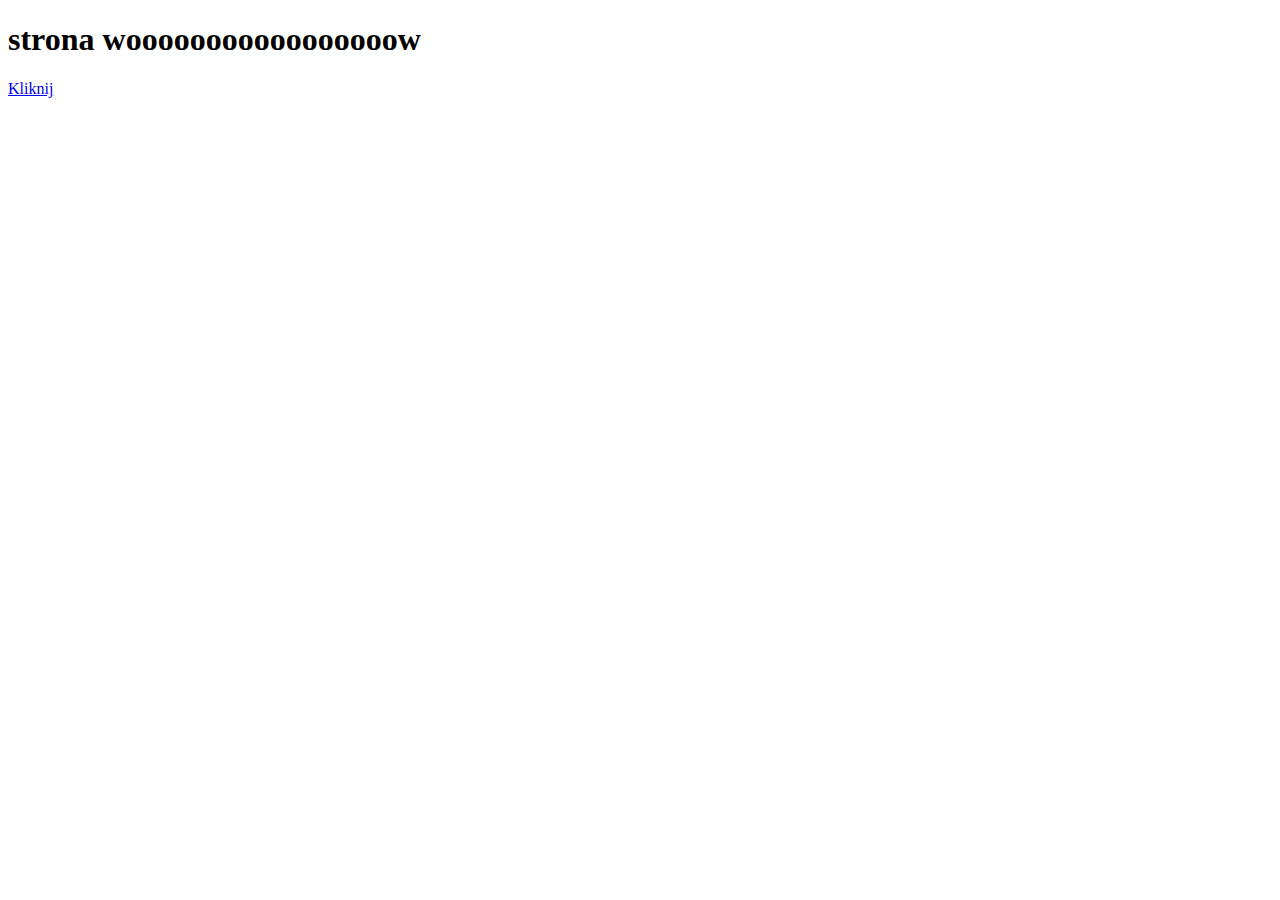
==== index.html @ bd3b9b13 "Update index.html" ====
<!DOCTYPE html>
<html lang="en">
<head>
    <meta charset="UTF-8">
    <meta http-equiv="X-UA-Compatible" content="IE=edge">
    <meta name="viewport" content="width=device-width, initial-scale=1.0">
    <title>Strona główna</title>
</head>
<body>
    <h1>strona wooooooooooooooooow</h1>
    <a href="click.html">Kliknij</a>
</body>
</html>
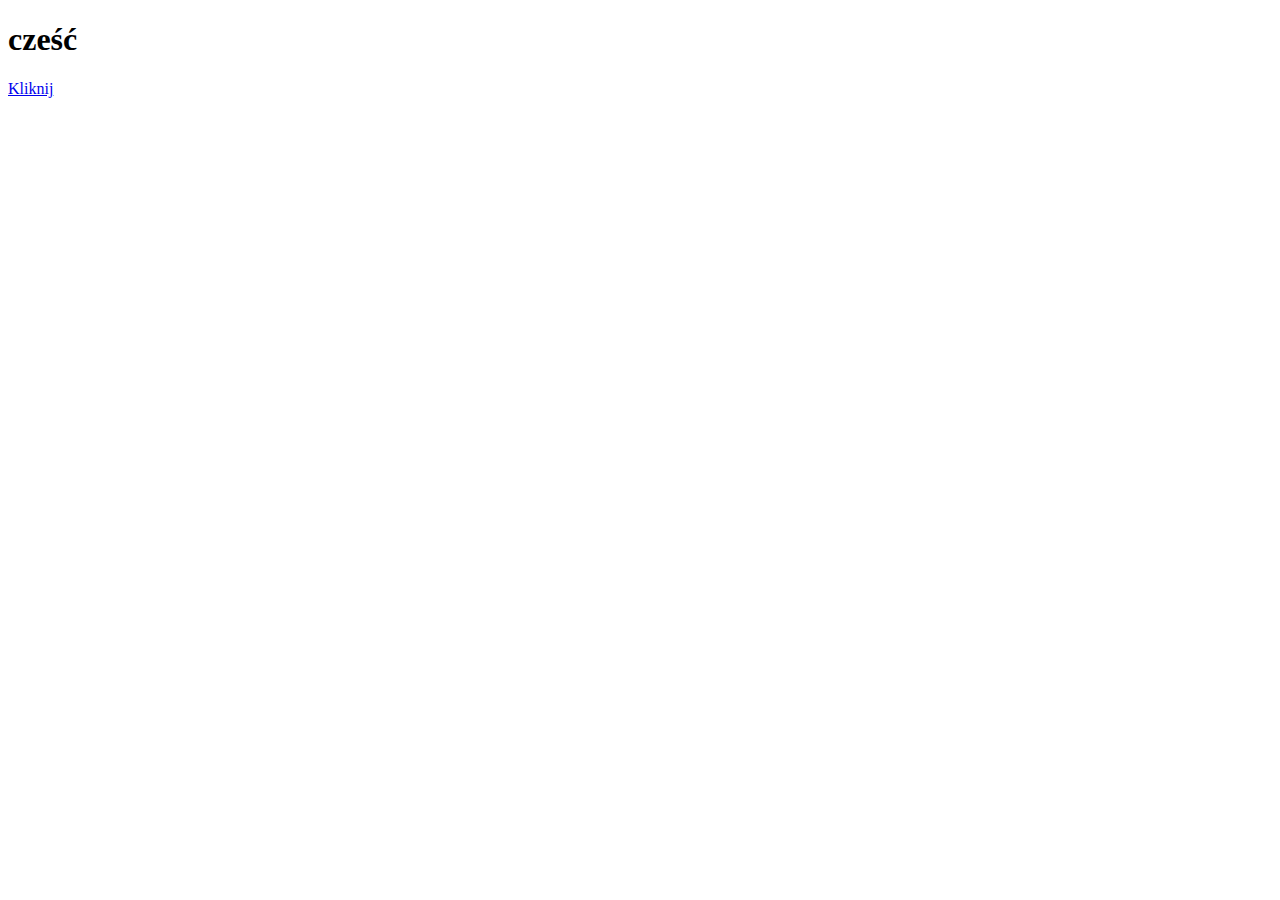
==== commit 8a331c97: "cześć" ====
--- a/index.html
+++ b/index.html
@@ -7,7 +7,9 @@
     <title>Strona główna</title>
 </head>
 <body>
-    <h1>strona wooooooooooooooooow</h1>
+    <h1>cześć
+        
+    </h1>
     <a href="click.html">Kliknij</a>
 </body>
 </html>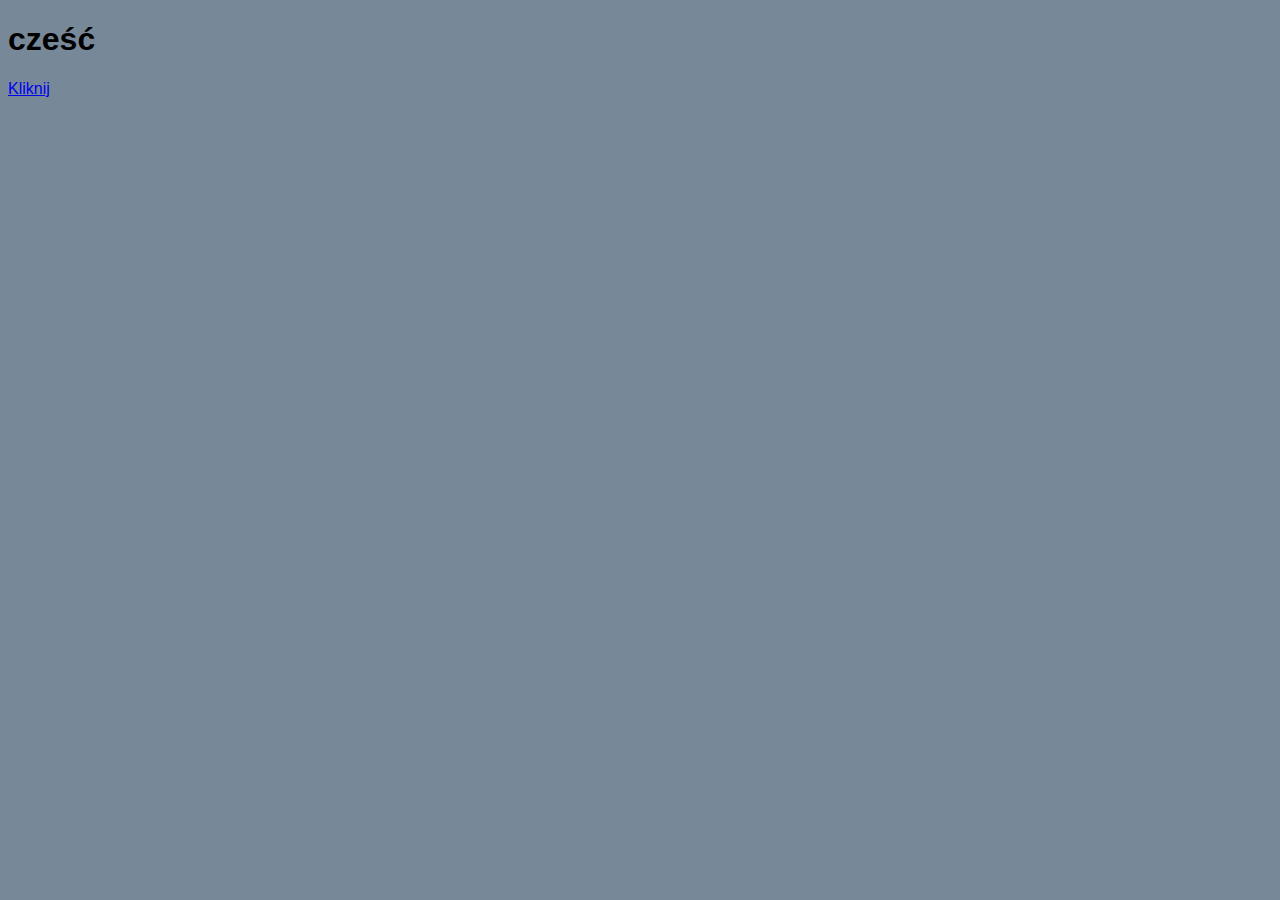
==== commit 31c08e3d: "ważne fest" ====
--- a/index.html
+++ b/index.html
@@ -1,6 +1,7 @@
 <!DOCTYPE html>
 <html lang="en">
 <head>
+    <link rel="stylesheet" href="style.css">
     <meta charset="UTF-8">
     <meta http-equiv="X-UA-Compatible" content="IE=edge">
     <meta name="viewport" content="width=device-width, initial-scale=1.0">
@@ -10,6 +11,7 @@
     <h1>cześć
         
     </h1>
-    <a href="click.html">Kliknij</a>
+    <div class="styling"> <a href="click.html">Kliknij</a></div>
+   
 </body>
 </html>--- a/style.css
+++ b/style.css
@@ -0,0 +1,9 @@
+body{
+    background-color: lightslategray;
+    font-family: "Arial";
+}
+
+#styling{
+    left: 50%;
+    height: 50%;
+}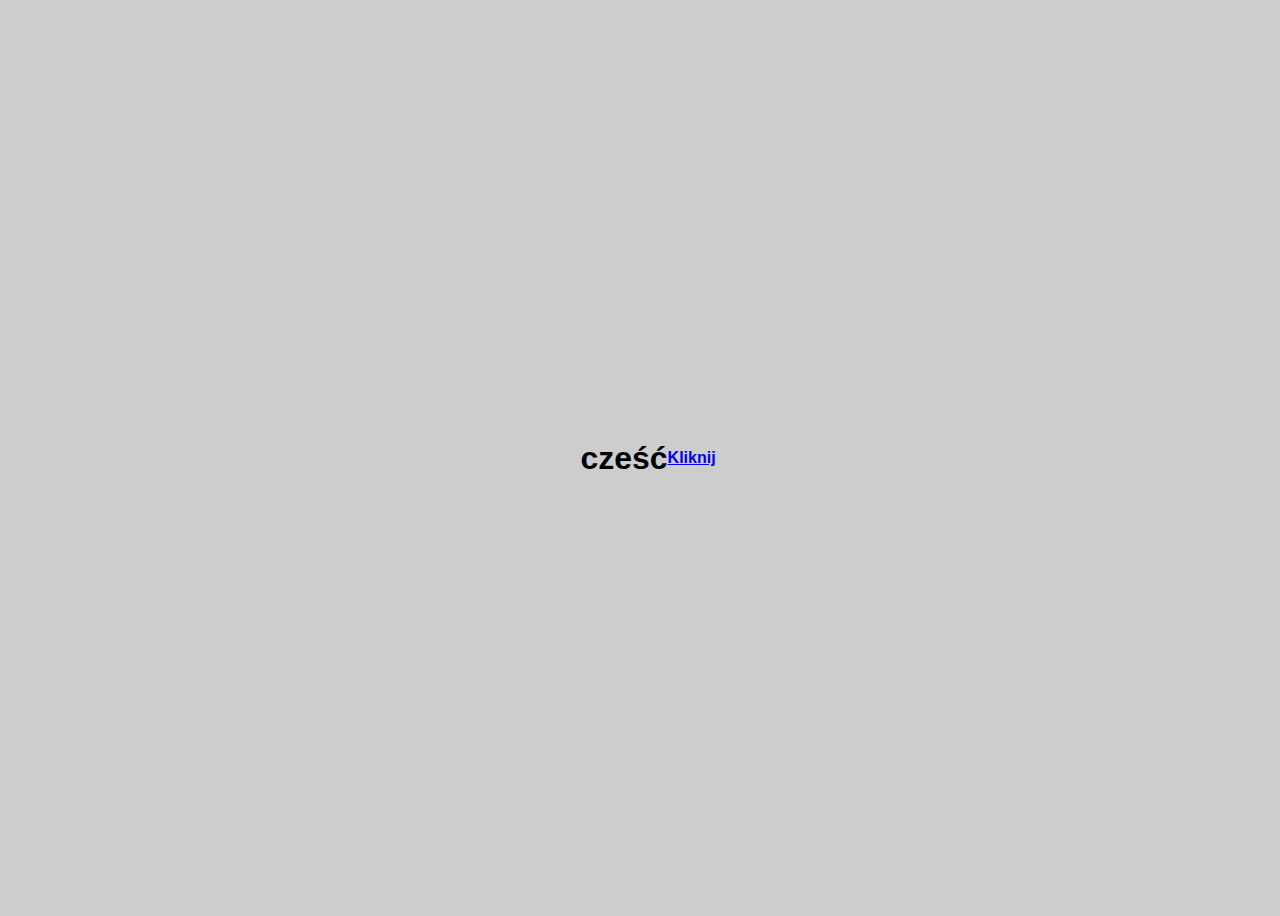
==== commit d29f1481: "Up #1" ====
--- a/index.html
+++ b/index.html
@@ -11,7 +11,7 @@
     <h1>cześć
         
     </h1>
-    <div class="styling"> <a href="click.html">Kliknij</a></div>
+    <div class="styling"> <b><a href="click.html">Kliknij</a></b></div>
    
 </body>
 </html>--- a/style.css
+++ b/style.css
@@ -1,9 +1,20 @@
 body{
-    background-color: lightslategray;
+    background-color: rgb(205, 205, 205);
     font-family: "Arial";
+    display: flex;
+    width: 100vw;
+    height: 100vh;
+    justify-content: center;
+    align-items: center;
 }
 
 #styling{
-    left: 50%;
-    height: 50%;
+    font-size: 75px;
+}
+
+#styling a:first-child{
+    color: white;
+}
+#styling a:last-child{
+    color: orangered;
 }